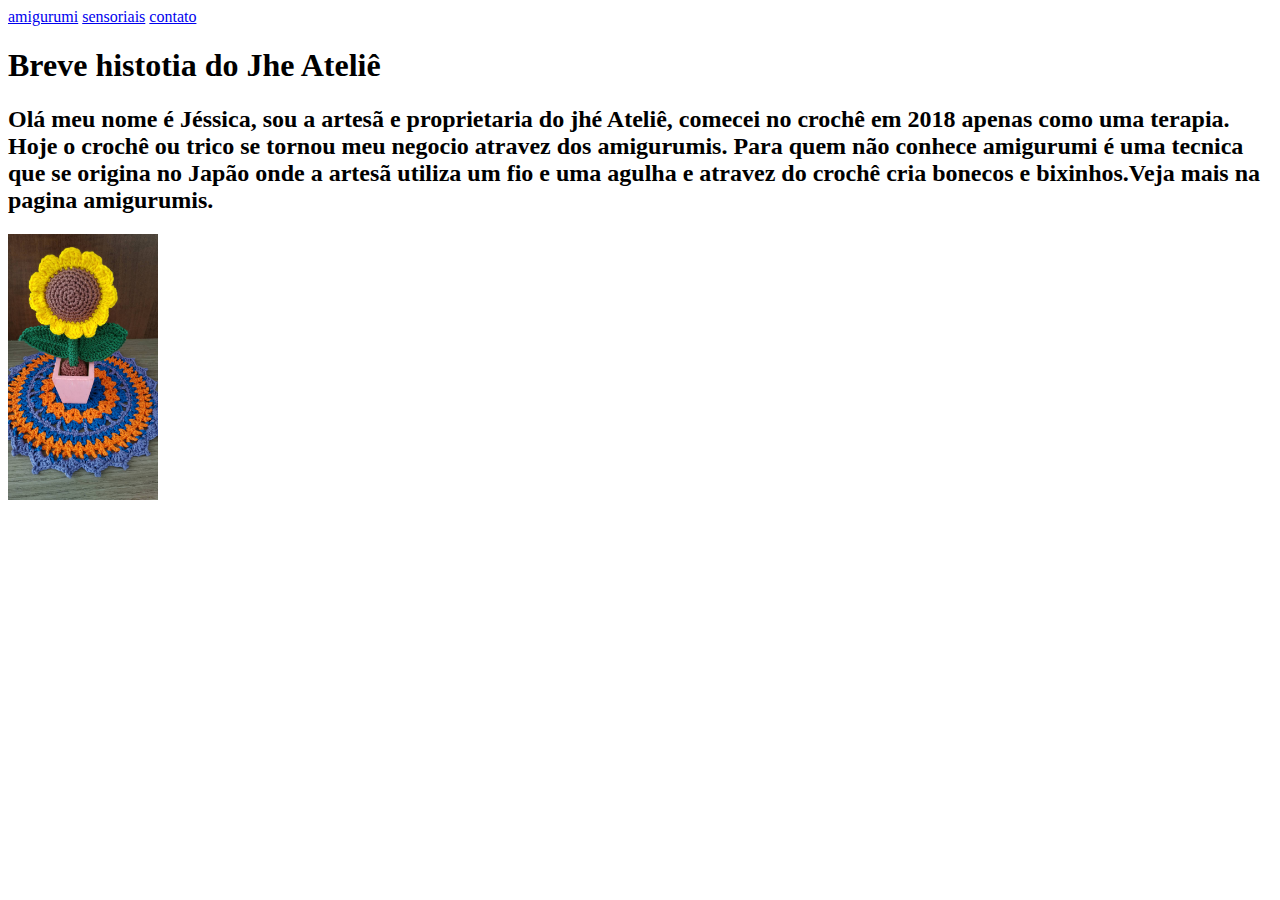
==== index.html @ 3a25d3fe "primeiro commit" ====
<html>

<head>

                 <title> Jhé Ateliê</title>
<link rel="icon" type="image/x-icon" href="../img/logo.jpg">


</head>
<body>

<nav>

          <!--Contem link para outras paginas-->

               <a href="./amigurumi.html" target="_self">amigurumi</a>

               <a href="./sensoriais.html" target="_self">sensoriais</a>

                 <a href="./contato.html" target="_self">contato</a>

</nav>

               <h1> Breve  histotia do Jhe Ateliê</h1>

               <h2>Olá meu nome é Jéssica, sou a artesã e proprietaria do jhé Ateliê, comecei no crochê em 2018 apenas como uma terapia.
                   Hoje o crochê ou trico se tornou meu negocio atravez dos amigurumis.
                   Para quem não conhece amigurumi é uma tecnica  que se origina no Japão onde a artesã utiliza um fio e uma agulha e atravez do crochê 
                   cria bonecos e bixinhos.Veja mais na pagina amigurumis.</h2>

               <img src="./img/ami1.jpg" width="150" alt="150" Title="amigurumi1">

</body>


</html>
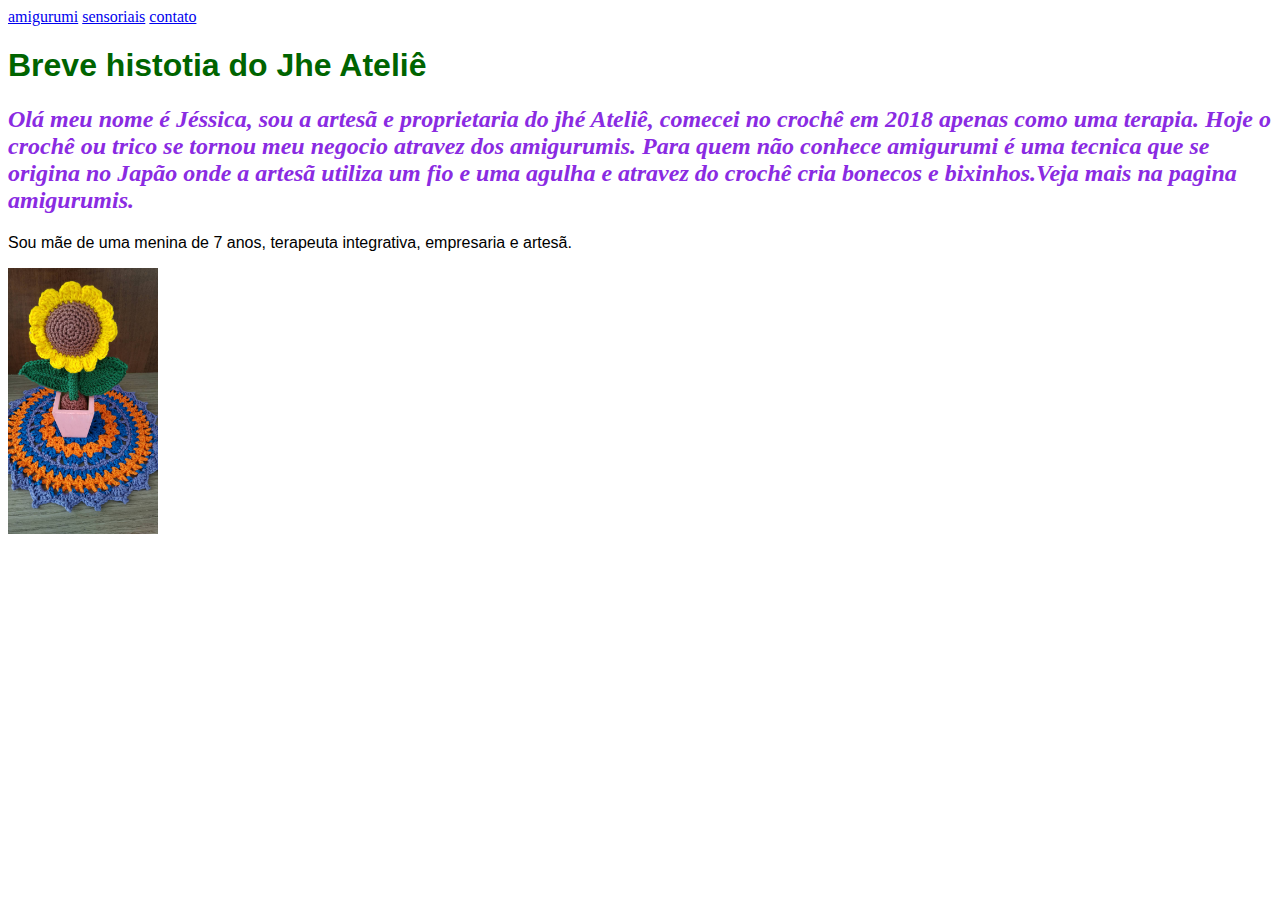
==== commit 160694c1: "meu segundo commit" ====
--- a/index.html
+++ b/index.html
@@ -3,7 +3,7 @@
 <head>
 
                  <title> Jhé Ateliê</title>
-<link rel="icon" type="image/x-icon" href="../img/logo.jpg">
+                 <link rel="stylesheet" type="text/css" href="./css/style.css">
 
 
 </head>
@@ -27,6 +27,9 @@
                    Hoje o crochê ou trico se tornou meu negocio atravez dos amigurumis.
                    Para quem não conhece amigurumi é uma tecnica  que se origina no Japão onde a artesã utiliza um fio e uma agulha e atravez do crochê 
                    cria bonecos e bixinhos.Veja mais na pagina amigurumis.</h2>
+                   <p>
+                     Sou mãe de uma menina de 7 anos, terapeuta integrativa, empresaria e artesã.
+                   </p>
 
                <img src="./img/ami1.jpg" width="150" alt="150" Title="amigurumi1">
 
--- a/css/style.css
+++ b/css/style.css
@@ -0,0 +1,13 @@
+
+    h1{
+font-family: Verdana, Geneva, Tahoma, sans-serif;
+color: darkgreen;
+text-decoration: dashed;}
+h2{
+font-family: cursive sans-seri;
+ color: blueviolet;
+ font-style: italic;}
+ 
+p{font-family: Arial, Helvetica, sans-serif;
+    color: black;
+
